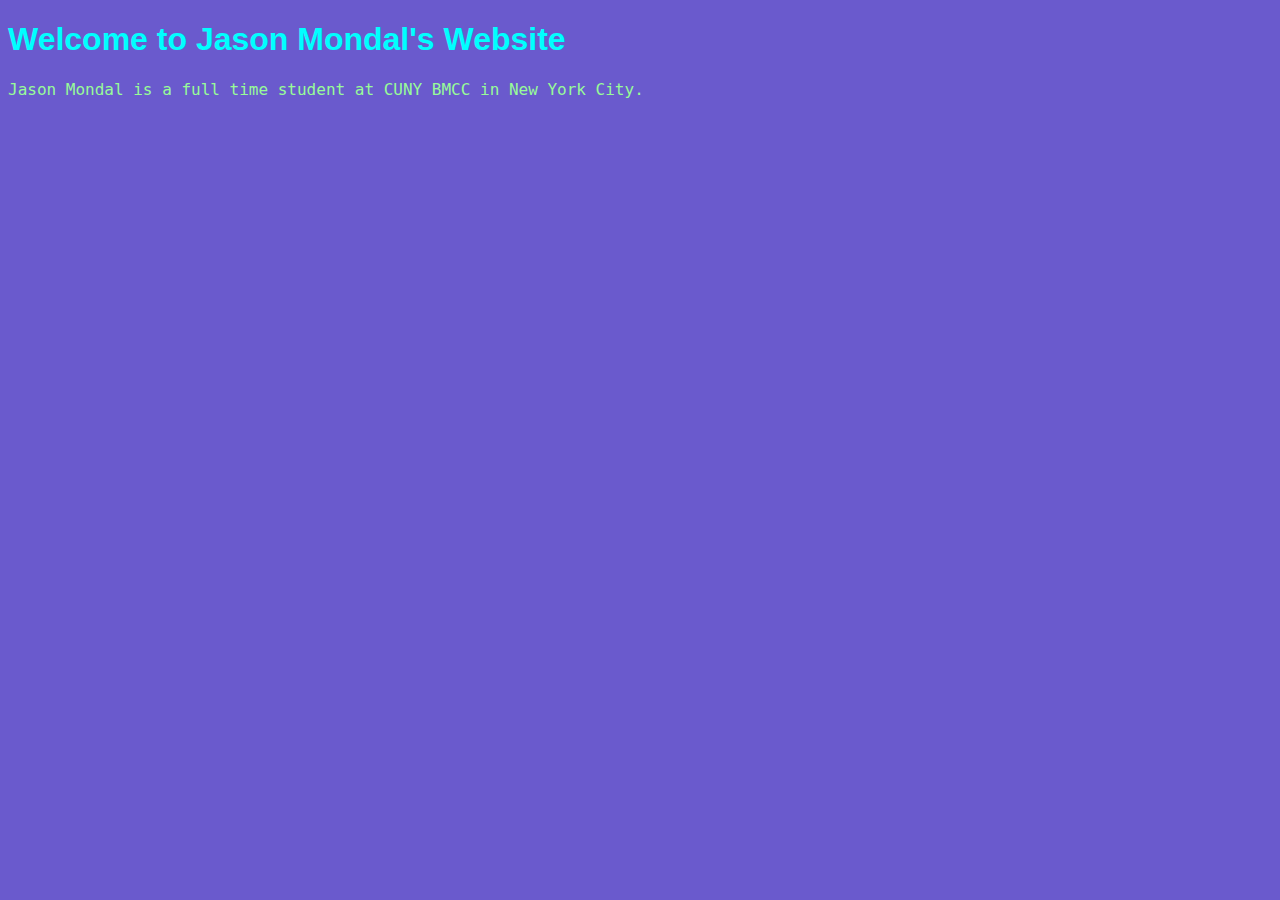
==== index.html @ e6a04a72 "Initial commit added homepage" ====
<!DOCTYPE html>
<html>
	<head>
		<title>Jason Mondal</title>
		<style type="text/css">
			body{
				background-color: slateblue;
				color: palegreen;
				font-family: "Lucida Console", Monaco, monospace;
			}
			h1{
				font-family: Impact, Charcoal, sans-serif;
				color: aqua;
			}

		</style>
	</head>
	<body>
		<h1>Welcome to Jason Mondal's Website</h1>
		<P>Jason Mondal is a full time student at CUNY BMCC in New York City.</P>
	</body>
</html>
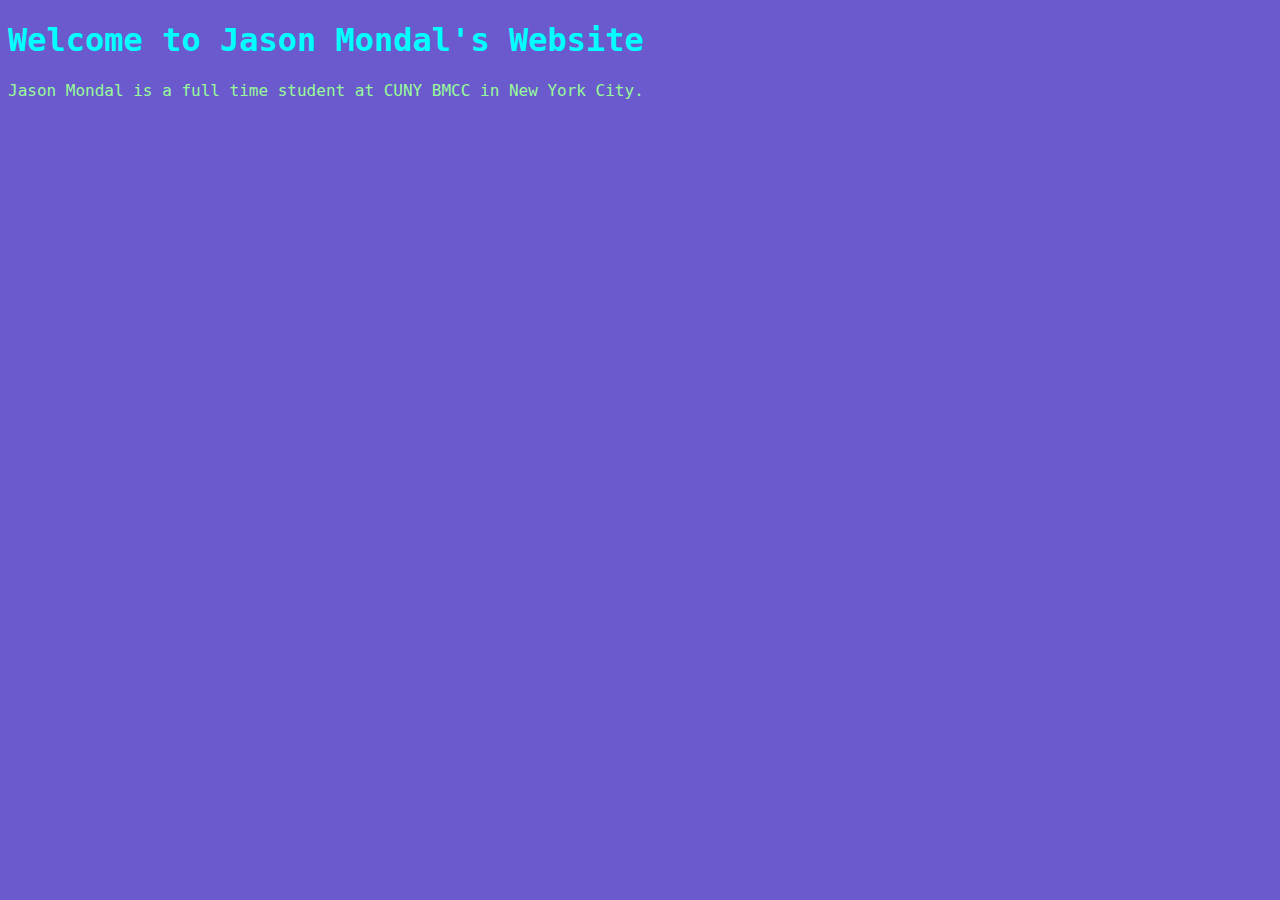
==== commit a6daf147: "deleted font-Charcoal" ====
--- a/index.html
+++ b/index.html
@@ -9,7 +9,7 @@
 				font-family: "Lucida Console", Monaco, monospace;
 			}
 			h1{
-				font-family: Impact, Charcoal, sans-serif;
+				
 				color: aqua;
 			}
 
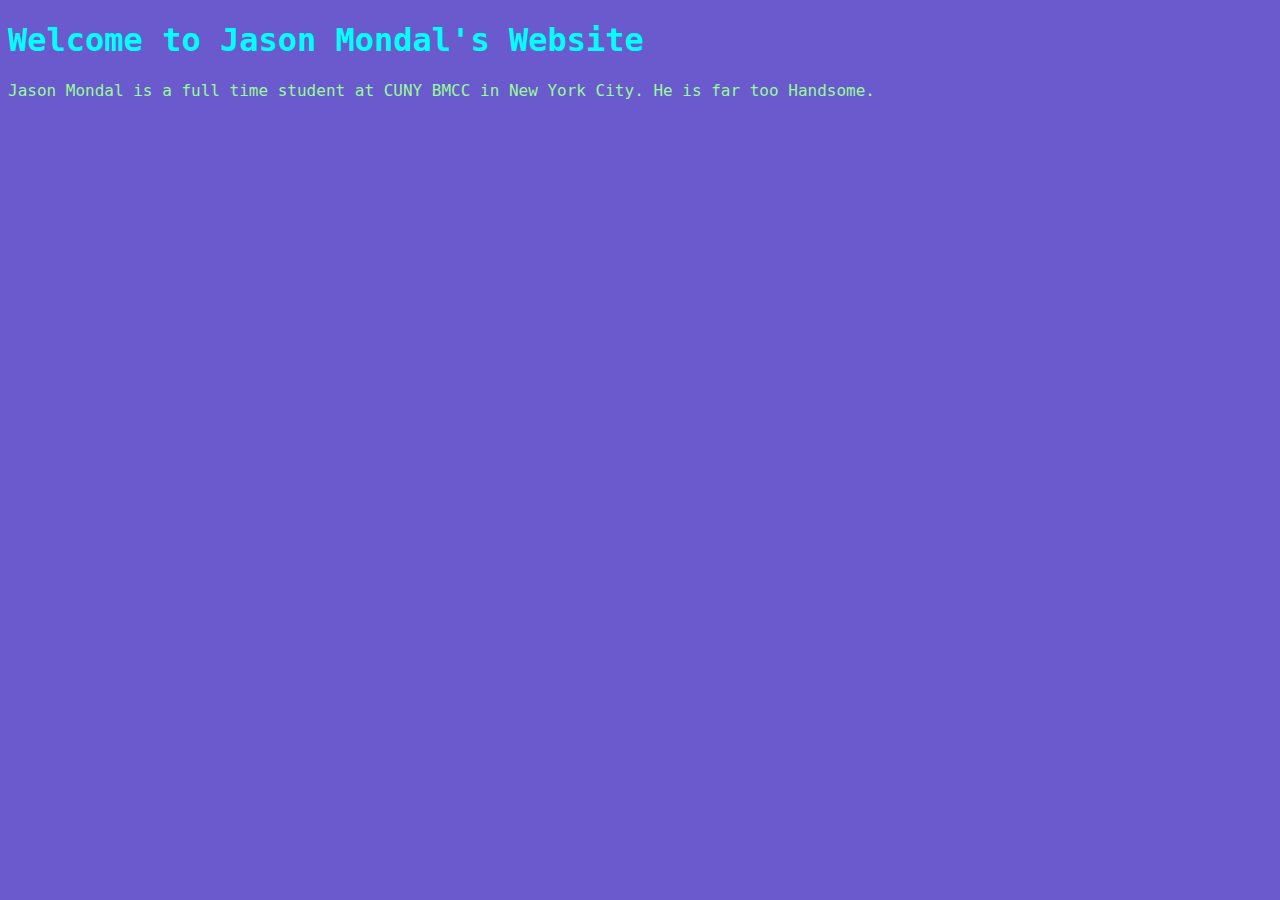
==== commit 386a0d5f: "Added text on line 21" ====
--- a/index.html
+++ b/index.html
@@ -17,6 +17,7 @@
 	</head>
 	<body>
 		<h1>Welcome to Jason Mondal's Website</h1>
-		<P>Jason Mondal is a full time student at CUNY BMCC in New York City.</P>
+		<P>Jason Mondal is a full time student at CUNY BMCC in New York City.
+		He is far too Handsome.</P>
 	</body>
 </html>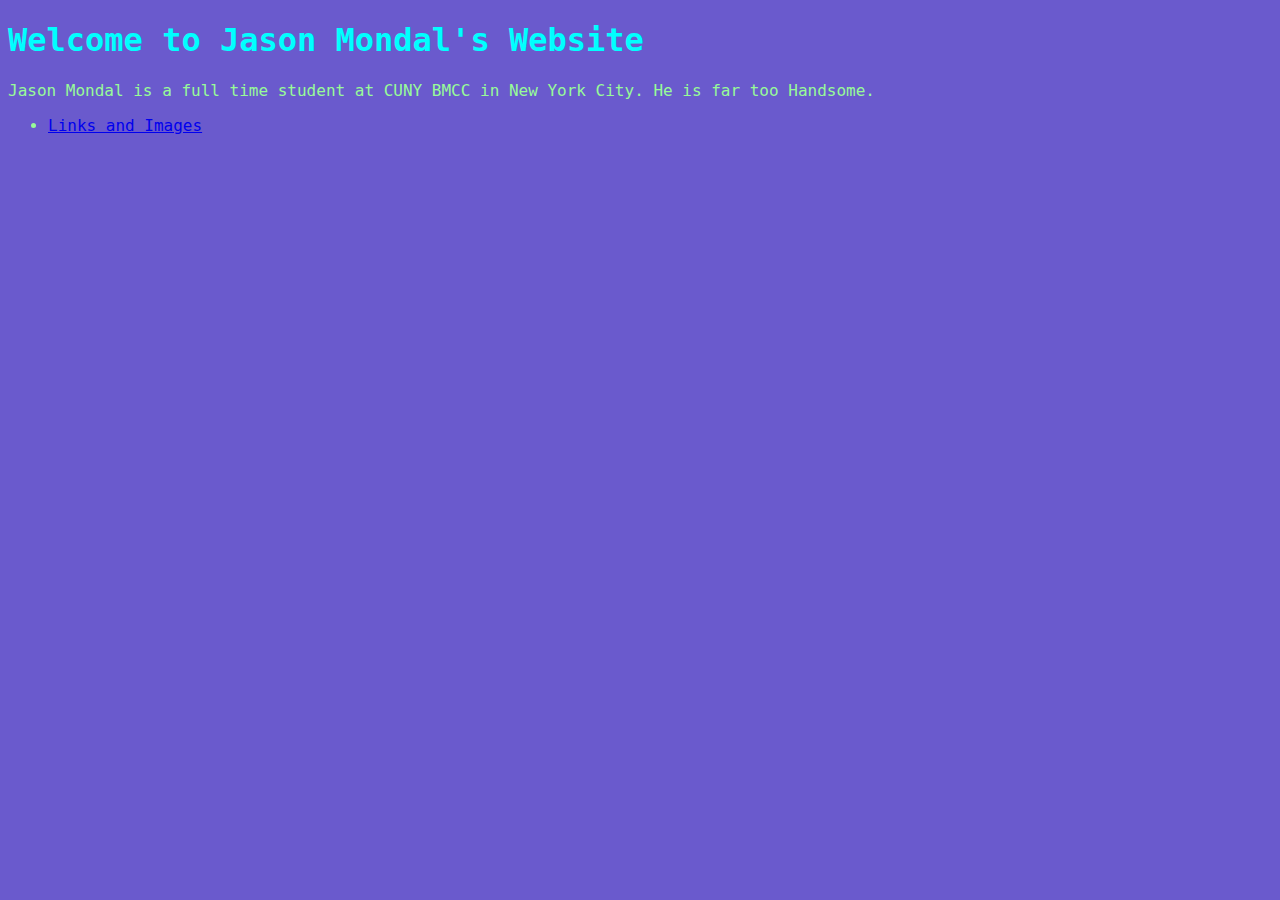
==== commit 60b2bd7b: "added link to site" ====
--- a/index.html
+++ b/index.html
@@ -17,7 +17,11 @@
 	</head>
 	<body>
 		<h1>Welcome to Jason Mondal's Website</h1>
-		<P>Jason Mondal is a full time student at CUNY BMCC in New York City.
-		He is far too Handsome.</P>
+		<p>Jason Mondal is a full time student at CUNY BMCC in New York City.
+		He is far too Handsome.</p>
+		
+		<ul>
+			<li><a href="wk12_links/index.html">Links and Images</a></li>	
+		</ul>
 	</body>
-</html>+</html>
